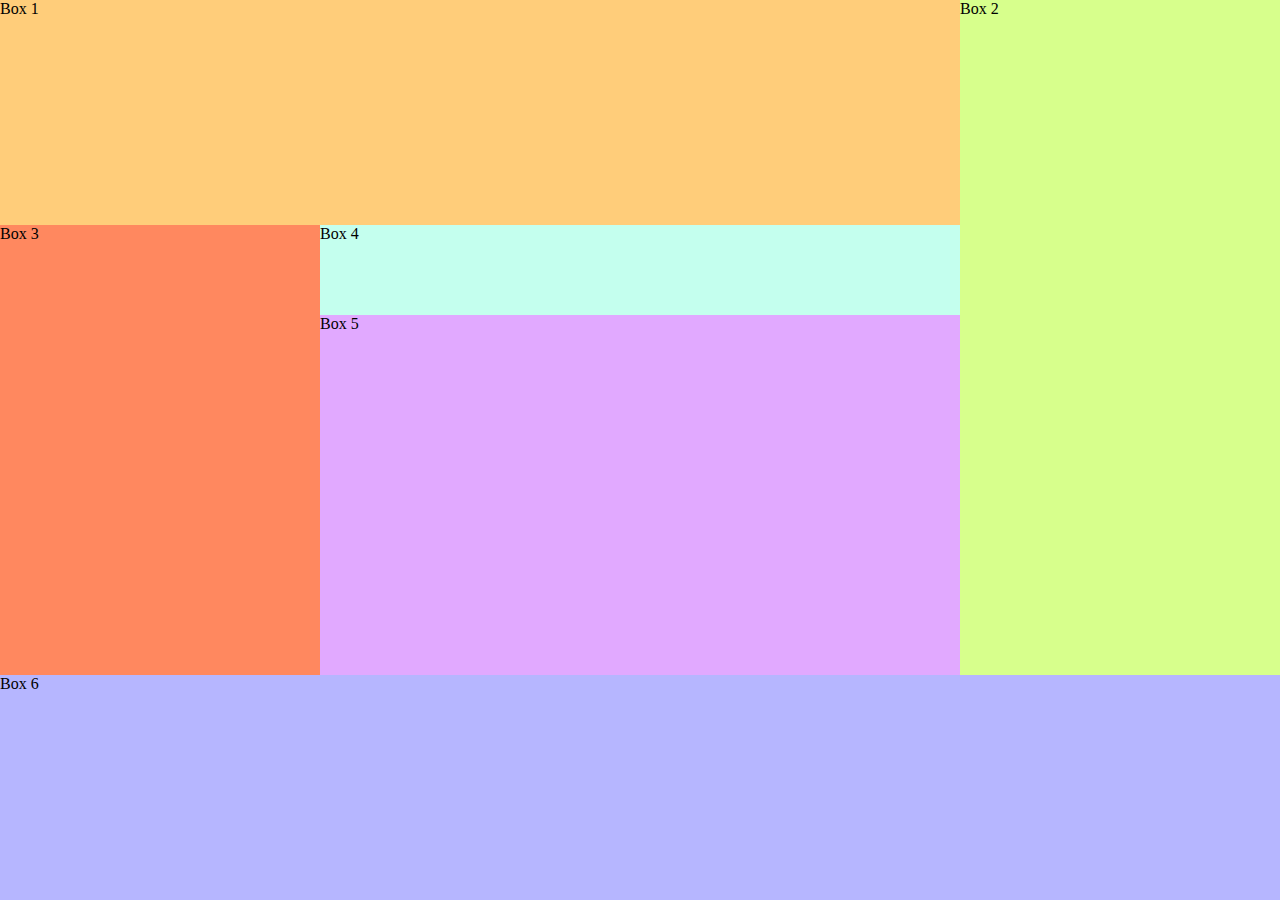
==== index.html @ 34b55236 "Initial commit" ====
<!doctype html>
<html lang="en">

<head>
  <meta charset="utf-8">
  <meta name="viewport" content="width=device-width, initial-scale=1">
  <title></title>
  <link rel="stylesheet" href="css/style.css">
</head>

<body>
<div class="horizontal">
<div class="nest1">
  <div class="box1">Box 1</div>

  <div class="nest2">
    <div class="box3">Box 3</div>
    <div class="nest3">
      <div class="box4">Box 4</div>
      <div class="box5">Box 5</div>
    </div>
  </div>
</div>
  <div class="box2">Box 2</div>
  <div class="box6">Box 6</div>
</div>

</body>

</html>
---- css/style.css ----
* {
  margin: 0;
  padding: 0;
  box-sizing: border-box;
}

.body {
  display: flex;
  flex-direction: row;
  flex-wrap: wrap;
}

.horizontal {
  display: flex;
  flex-direction: row;
  flex-wrap: wrap;
  width: 100vw;
  height: 100vh;
}

.nest1 { /* 1 nest2 */
  display: flex;
  flex-direction: column;
  flex-wrap: wrap;
  width: 75vw;
}

.nest2 { /* 3 nest3 */
  display: flex;
  flex-direction: row;
  flex-wrap: wrap;
}

.nest3 { /* 4 5 */
  display: flex;
  flex-direction: column;
  flex-wrap: wrap;
  width: 50vw;
  height: 50vh;
  flex-grow: 1;
}

.box1 {
  width: 75vw;
  height: 25vh;

  background: #ffcd7a;
}

.box2 {
  width: 25vw;
  height: 75vh;
  background: #d7ff8c;

}

.box3 {
  width: 25vw;
  height: 50vh;
  background: #ff885f;

}

.box4 {
  width: 50vw;
  height: 20%;
  background: #c4ffee;
}

.box5 {
  width: 50vw;
  height: 80%;
  background: #e1a9ff;
}

.box6 {
  width: 100vw;
  height: 25vh;
  background: #b6b6ff;

}
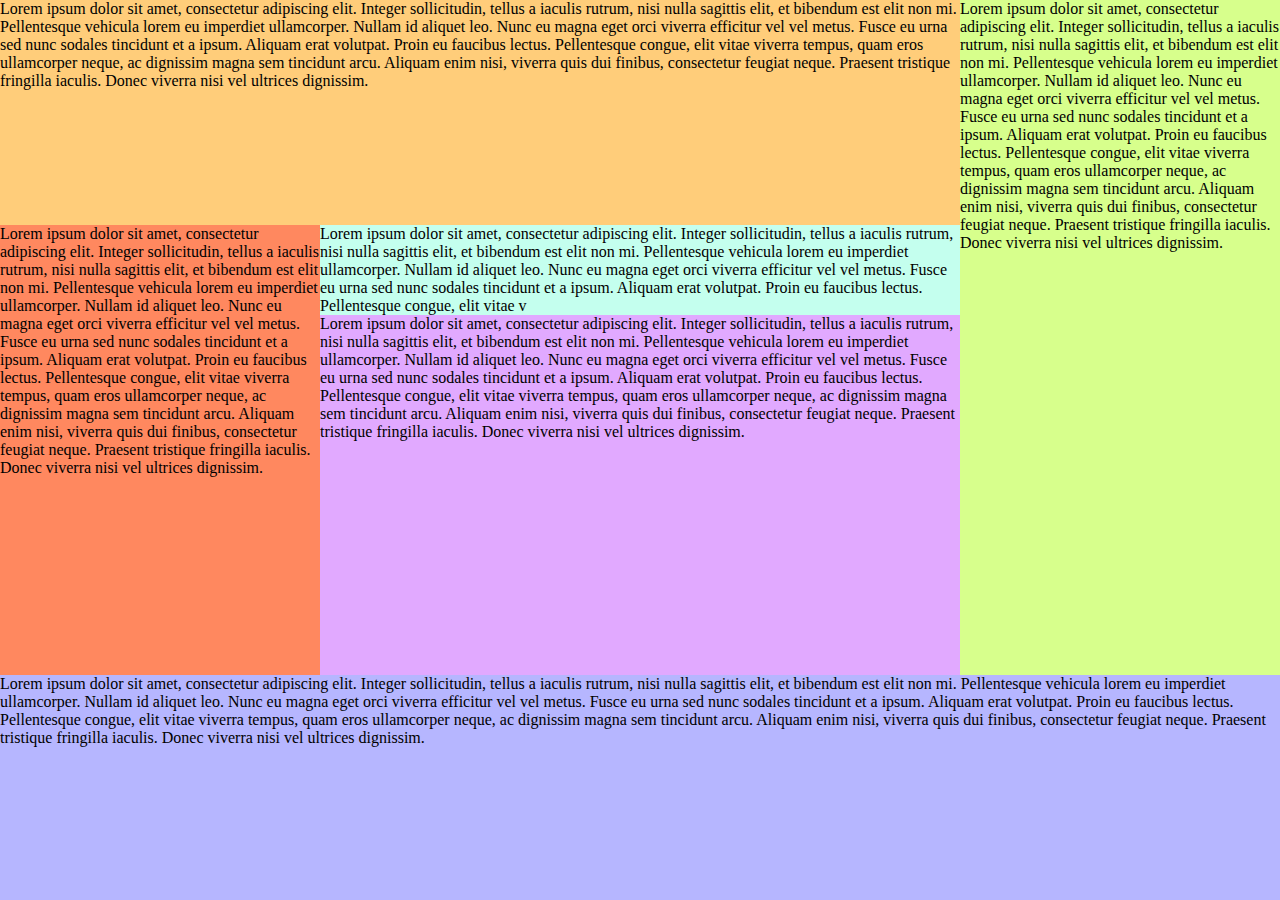
==== commit 9aa752b6: "fix" ====
--- a/index.html
+++ b/index.html
@@ -10,19 +10,57 @@
 
 <body>
 <div class="horizontal">
-<div class="nest1">
-  <div class="box1">Box 1</div>
+  <div class="nest1">
+    <div class="box1">Lorem ipsum dolor sit amet, consectetur adipiscing elit. Integer sollicitudin, tellus a iaculis
+      rutrum, nisi nulla sagittis elit, et bibendum est elit non mi. Pellentesque vehicula lorem eu imperdiet
+      ullamcorper. Nullam id aliquet leo. Nunc eu magna eget orci viverra efficitur vel vel metus. Fusce eu urna sed
+      nunc sodales tincidunt et a ipsum. Aliquam erat volutpat. Proin eu faucibus lectus. Pellentesque congue, elit
+      vitae viverra tempus, quam eros ullamcorper neque, ac dignissim magna sem tincidunt arcu. Aliquam enim nisi,
+      viverra quis dui finibus, consectetur feugiat neque. Praesent tristique fringilla iaculis. Donec viverra nisi vel
+      ultrices dignissim.
+    </div>
 
-  <div class="nest2">
-    <div class="box3">Box 3</div>
-    <div class="nest3">
-      <div class="box4">Box 4</div>
-      <div class="box5">Box 5</div>
+    <div class="nest2">
+      <div class="box3">Lorem ipsum dolor sit amet, consectetur adipiscing elit. Integer sollicitudin, tellus a iaculis
+        rutrum, nisi nulla sagittis elit, et bibendum est elit non mi. Pellentesque vehicula lorem eu imperdiet
+        ullamcorper. Nullam id aliquet leo. Nunc eu magna eget orci viverra efficitur vel vel metus. Fusce eu urna sed
+        nunc sodales tincidunt et a ipsum. Aliquam erat volutpat. Proin eu faucibus lectus. Pellentesque congue, elit
+        vitae viverra tempus, quam eros ullamcorper neque, ac dignissim magna sem tincidunt arcu. Aliquam enim nisi,
+        viverra quis dui finibus, consectetur feugiat neque. Praesent tristique fringilla iaculis. Donec viverra nisi
+        vel ultrices dignissim.
+      </div>
+      <div class="nest3">
+        <div class="box4">Lorem ipsum dolor sit amet, consectetur adipiscing elit. Integer sollicitudin, tellus a
+          iaculis rutrum, nisi nulla sagittis elit, et bibendum est elit non mi. Pellentesque vehicula lorem eu
+          imperdiet ullamcorper. Nullam id aliquet leo. Nunc eu magna eget orci viverra efficitur vel vel metus. Fusce
+          eu urna sed nunc sodales tincidunt et a ipsum. Aliquam erat volutpat. Proin eu faucibus lectus. Pellentesque
+          congue, elit vitae v
+        </div>
+        <div class="box5">Lorem ipsum dolor sit amet, consectetur adipiscing elit. Integer sollicitudin, tellus a
+          iaculis rutrum, nisi nulla sagittis elit, et bibendum est elit non mi. Pellentesque vehicula lorem eu
+          imperdiet ullamcorper. Nullam id aliquet leo. Nunc eu magna eget orci viverra efficitur vel vel metus. Fusce
+          eu urna sed nunc sodales tincidunt et a ipsum. Aliquam erat volutpat. Proin eu faucibus lectus. Pellentesque
+          congue, elit vitae viverra tempus, quam eros ullamcorper neque, ac dignissim magna sem tincidunt arcu. Aliquam
+          enim nisi, viverra quis dui finibus, consectetur feugiat neque. Praesent tristique fringilla iaculis. Donec
+          viverra nisi vel ultrices dignissim.
+        </div>
+      </div>
     </div>
   </div>
-</div>
-  <div class="box2">Box 2</div>
-  <div class="box6">Box 6</div>
+  <div class="box2">Lorem ipsum dolor sit amet, consectetur adipiscing elit. Integer sollicitudin, tellus a iaculis
+    rutrum, nisi nulla sagittis elit, et bibendum est elit non mi. Pellentesque vehicula lorem eu imperdiet ullamcorper.
+    Nullam id aliquet leo. Nunc eu magna eget orci viverra efficitur vel vel metus. Fusce eu urna sed nunc sodales
+    tincidunt et a ipsum. Aliquam erat volutpat. Proin eu faucibus lectus. Pellentesque congue, elit vitae viverra
+    tempus, quam eros ullamcorper neque, ac dignissim magna sem tincidunt arcu. Aliquam enim nisi, viverra quis dui
+    finibus, consectetur feugiat neque. Praesent tristique fringilla iaculis. Donec viverra nisi vel ultrices dignissim.
+  </div>
+  <div class="box6">Lorem ipsum dolor sit amet, consectetur adipiscing elit. Integer sollicitudin, tellus a iaculis
+    rutrum, nisi nulla sagittis elit, et bibendum est elit non mi. Pellentesque vehicula lorem eu imperdiet ullamcorper.
+    Nullam id aliquet leo. Nunc eu magna eget orci viverra efficitur vel vel metus. Fusce eu urna sed nunc sodales
+    tincidunt et a ipsum. Aliquam erat volutpat. Proin eu faucibus lectus. Pellentesque congue, elit vitae viverra
+    tempus, quam eros ullamcorper neque, ac dignissim magna sem tincidunt arcu. Aliquam enim nisi, viverra quis dui
+    finibus, consectetur feugiat neque. Praesent tristique fringilla iaculis. Donec viverra nisi vel ultrices dignissim.
+  </div>
 </div>
 
 </body>
--- a/css/style.css
+++ b/css/style.css
@@ -5,9 +5,11 @@
 }
 
 .body {
+
   display: flex;
   flex-direction: row;
   flex-wrap: wrap;
+  height: 100vh;
 }
 
 .horizontal {
@@ -15,14 +17,14 @@
   flex-direction: row;
   flex-wrap: wrap;
   width: 100vw;
-  height: 100vh;
+
 }
 
 .nest1 { /* 1 nest2 */
   display: flex;
   flex-direction: column;
   flex-wrap: wrap;
-  width: 75vw;
+
 }
 
 .nest2 { /* 3 nest3 */
@@ -35,9 +37,8 @@
   display: flex;
   flex-direction: column;
   flex-wrap: wrap;
-  width: 50vw;
-  height: 50vh;
-  flex-grow: 1;
+margin-bottom: -1px;
+
 }
 
 .box1 {
@@ -48,6 +49,7 @@
 }
 
 .box2 {
+
   width: 25vw;
   height: 75vh;
   background: #d7ff8c;
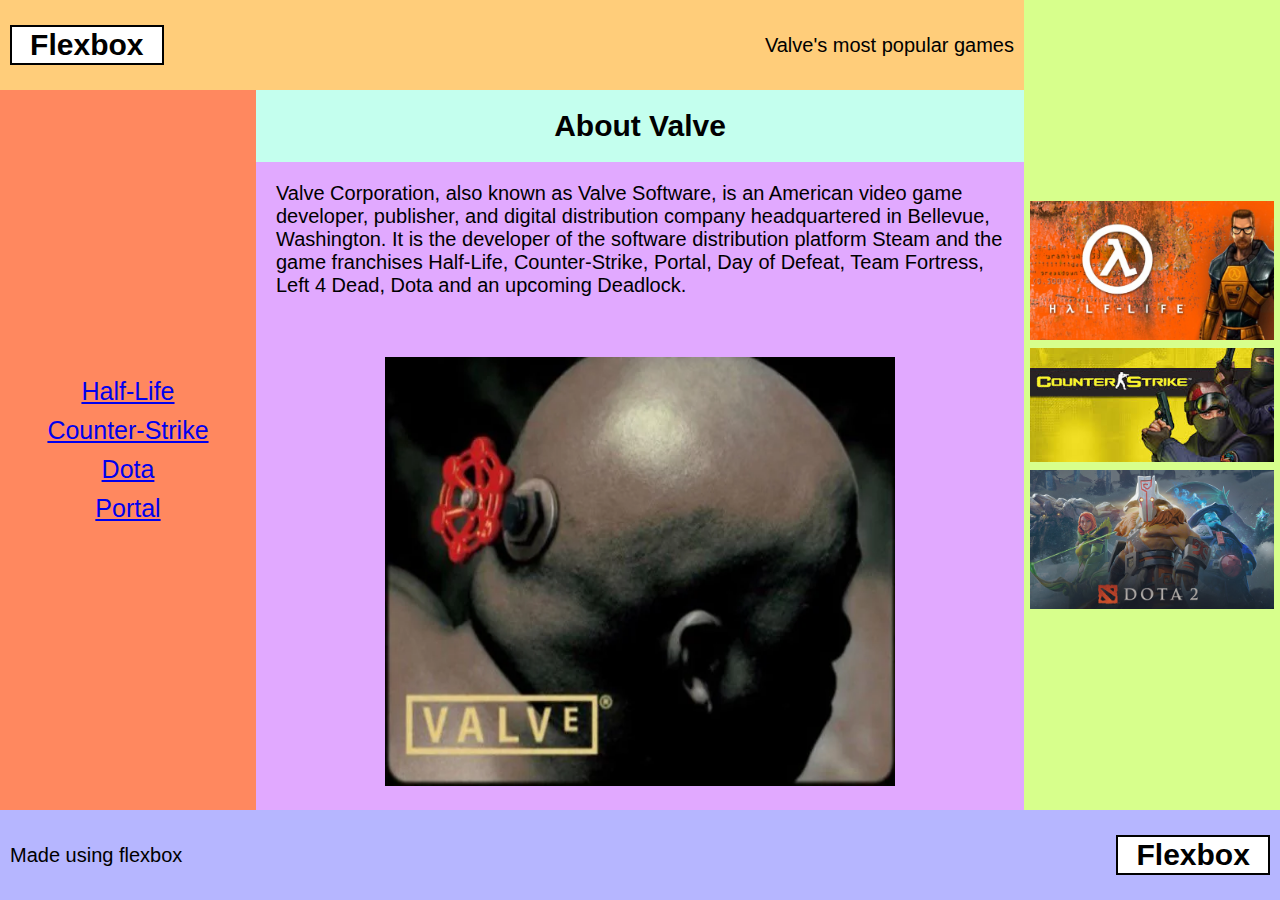
==== commit c02f83c1: "final" ====
--- a/index.html
+++ b/index.html
@@ -11,58 +11,47 @@
 <body>
 <div class="horizontal">
   <div class="nest1">
-    <div class="box1">Lorem ipsum dolor sit amet, consectetur adipiscing elit. Integer sollicitudin, tellus a iaculis
-      rutrum, nisi nulla sagittis elit, et bibendum est elit non mi. Pellentesque vehicula lorem eu imperdiet
-      ullamcorper. Nullam id aliquet leo. Nunc eu magna eget orci viverra efficitur vel vel metus. Fusce eu urna sed
-      nunc sodales tincidunt et a ipsum. Aliquam erat volutpat. Proin eu faucibus lectus. Pellentesque congue, elit
-      vitae viverra tempus, quam eros ullamcorper neque, ac dignissim magna sem tincidunt arcu. Aliquam enim nisi,
-      viverra quis dui finibus, consectetur feugiat neque. Praesent tristique fringilla iaculis. Donec viverra nisi vel
-      ultrices dignissim.
+    <div class="box1">
+      <div class="box">
+        <h1>Flexbox</h1>
+      </div>
+      <p>Valve's most popular games</p>
     </div>
-
     <div class="nest2">
-      <div class="box3">Lorem ipsum dolor sit amet, consectetur adipiscing elit. Integer sollicitudin, tellus a iaculis
-        rutrum, nisi nulla sagittis elit, et bibendum est elit non mi. Pellentesque vehicula lorem eu imperdiet
-        ullamcorper. Nullam id aliquet leo. Nunc eu magna eget orci viverra efficitur vel vel metus. Fusce eu urna sed
-        nunc sodales tincidunt et a ipsum. Aliquam erat volutpat. Proin eu faucibus lectus. Pellentesque congue, elit
-        vitae viverra tempus, quam eros ullamcorper neque, ac dignissim magna sem tincidunt arcu. Aliquam enim nisi,
-        viverra quis dui finibus, consectetur feugiat neque. Praesent tristique fringilla iaculis. Donec viverra nisi
-        vel ultrices dignissim.
+      <div class="box3">
+        <ul>
+          <li><a href="index1.html">Half-Life</a></li>
+          <li><a href="index2.html">Counter-Strike</a></li>
+          <li><a href="index3.html">Dota</a></li>
+          <li><a href="index4.html">Portal</a></li>
+        </ul>
       </div>
       <div class="nest3">
-        <div class="box4">Lorem ipsum dolor sit amet, consectetur adipiscing elit. Integer sollicitudin, tellus a
-          iaculis rutrum, nisi nulla sagittis elit, et bibendum est elit non mi. Pellentesque vehicula lorem eu
-          imperdiet ullamcorper. Nullam id aliquet leo. Nunc eu magna eget orci viverra efficitur vel vel metus. Fusce
-          eu urna sed nunc sodales tincidunt et a ipsum. Aliquam erat volutpat. Proin eu faucibus lectus. Pellentesque
-          congue, elit vitae v
+        <div class="box4">
+          <h2>About Valve</h2>
         </div>
-        <div class="box5">Lorem ipsum dolor sit amet, consectetur adipiscing elit. Integer sollicitudin, tellus a
-          iaculis rutrum, nisi nulla sagittis elit, et bibendum est elit non mi. Pellentesque vehicula lorem eu
-          imperdiet ullamcorper. Nullam id aliquet leo. Nunc eu magna eget orci viverra efficitur vel vel metus. Fusce
-          eu urna sed nunc sodales tincidunt et a ipsum. Aliquam erat volutpat. Proin eu faucibus lectus. Pellentesque
-          congue, elit vitae viverra tempus, quam eros ullamcorper neque, ac dignissim magna sem tincidunt arcu. Aliquam
-          enim nisi, viverra quis dui finibus, consectetur feugiat neque. Praesent tristique fringilla iaculis. Donec
-          viverra nisi vel ultrices dignissim.
+        <div class="box5">
+          <p>Valve Corporation, also known as Valve Software, is an American video game developer, publisher,
+            and digital distribution company headquartered in Bellevue, Washington. It is the developer of the
+            software distribution platform Steam and the game franchises Half-Life, Counter-Strike, Portal,
+            Day of Defeat, Team Fortress, Left 4 Dead, Dota and an upcoming Deadlock.</p>
+          <img src="img/openmindlogo.png" alt="valve logo">
         </div>
       </div>
     </div>
   </div>
-  <div class="box2">Lorem ipsum dolor sit amet, consectetur adipiscing elit. Integer sollicitudin, tellus a iaculis
-    rutrum, nisi nulla sagittis elit, et bibendum est elit non mi. Pellentesque vehicula lorem eu imperdiet ullamcorper.
-    Nullam id aliquet leo. Nunc eu magna eget orci viverra efficitur vel vel metus. Fusce eu urna sed nunc sodales
-    tincidunt et a ipsum. Aliquam erat volutpat. Proin eu faucibus lectus. Pellentesque congue, elit vitae viverra
-    tempus, quam eros ullamcorper neque, ac dignissim magna sem tincidunt arcu. Aliquam enim nisi, viverra quis dui
-    finibus, consectetur feugiat neque. Praesent tristique fringilla iaculis. Donec viverra nisi vel ultrices dignissim.
+  <div class="box2">
+    <img src="img/half-life.jpg" alt="Half-Life image">
+    <img src="img/counter-strike.jpg" alt="Counter-Strike image">
+    <img src="img/dota2.jpg" alt="Dota 2 image">
   </div>
-  <div class="box6">Lorem ipsum dolor sit amet, consectetur adipiscing elit. Integer sollicitudin, tellus a iaculis
-    rutrum, nisi nulla sagittis elit, et bibendum est elit non mi. Pellentesque vehicula lorem eu imperdiet ullamcorper.
-    Nullam id aliquet leo. Nunc eu magna eget orci viverra efficitur vel vel metus. Fusce eu urna sed nunc sodales
-    tincidunt et a ipsum. Aliquam erat volutpat. Proin eu faucibus lectus. Pellentesque congue, elit vitae viverra
-    tempus, quam eros ullamcorper neque, ac dignissim magna sem tincidunt arcu. Aliquam enim nisi, viverra quis dui
-    finibus, consectetur feugiat neque. Praesent tristique fringilla iaculis. Donec viverra nisi vel ultrices dignissim.
+  <div class="box6">
+    <p>Made using flexbox</p>
+    <div class = box>
+      <h1>Flexbox</h1>
+    </div>
   </div>
 </div>
 
 </body>
-
 </html>
--- a/css/style.css
+++ b/css/style.css
@@ -1,3 +1,4 @@
+
 * {
   margin: 0;
   padding: 0;
@@ -5,10 +6,10 @@
 }
 
 .body {
-
   display: flex;
   flex-direction: row;
   flex-wrap: wrap;
+  align-items: flex-end;
   height: 100vh;
 }
 
@@ -17,6 +18,7 @@
   flex-direction: row;
   flex-wrap: wrap;
   width: 100vw;
+  min-height: fit-content;
 
 }
 
@@ -24,7 +26,6 @@
   display: flex;
   flex-direction: column;
   flex-wrap: wrap;
-
 }
 
 .nest2 { /* 3 nest3 */
@@ -37,47 +38,123 @@
   display: flex;
   flex-direction: column;
   flex-wrap: wrap;
-margin-bottom: -1px;
 
 }
 
 .box1 {
-  width: 75vw;
-  height: 25vh;
-
+  flex-wrap: wrap;
+  padding: 10px;
+  display: flex;
+  justify-content: space-between;
+  align-items: center;
+  font-family: Arial, Helvetica, sans-serif;
+  font-size: 20px;
+  width: 80vw;
+  height: 10vh;
+  min-height: 50px;
   background: #ffcd7a;
 }
 
+.box {
+  background: #ffffff;
+  display: flex;
+  width: 12vw;
+  max-width: 14vw;
+  height: auto;
+  border: 2px solid black;
+  justify-content: center;
+  align-items: center;
+  padding: 1px;
+  font-size: clamp(1px, 1.5vw, 15px);
+}
+
+.h1{
+  font-family: Arial, Helvetica, sans-serif;
+}
+
+
 .box2 {
+  display: flex;
+  flex-direction: column;
+  justify-content: center;
+  align-items: center;
+  width: 20vw;
+  height: 90vh;
+  background: #d7ff8c;
+  overflow-x: hidden;
+  overflow-y: hidden;
+}
 
-  width: 25vw;
-  height: 75vh;
-  background: #d7ff8c;
+.box2 img {
+  max-width: 95%;
+  height: auto;
+  margin: 4px;
 
 }
 
+.box5 img {
+   max-width: 70%;
+   height: auto;
+   margin: 4px;
+ }
+
 .box3 {
-  width: 25vw;
-  height: 50vh;
+  flex-wrap: wrap;
+  display: flex;
+  flex-shrink: 1;
+  font-family: Arial, Helvetica, sans-serif;
+  font-size: 25px;
+  width: 20vw;
+  height: 80vh;
   background: #ff885f;
+  padding: 10px;
+  justify-content: center;
+  align-items: center;
+}
 
+.box3 ul{
+  list-style: none;
+  text-align: center;
+}
+
+.box3 ul li{
+  margin: 10px;
 }
 
 .box4 {
-  width: 50vw;
-  height: 20%;
+  flex-wrap: wrap;
+  display: flex;
+  justify-content: center;
+  align-items: center;
+  font-family: Arial, Helvetica, sans-serif;
+  font-size: 20px;
+  width: 60vw;
+  height: 10%;
   background: #c4ffee;
 }
 
 .box5 {
-  width: 50vw;
-  height: 80%;
+  flex-wrap: wrap;
+  display: flex;
+  justify-content: center;
+  font-family: Arial, Helvetica, sans-serif;
+  font-size: 20px;
+  width: 60vw;
+  height: 90%;
   background: #e1a9ff;
+  padding: 20px;
+  overflow: auto;
 }
 
 .box6 {
+  flex-wrap: wrap;
+  display: flex;
+  justify-content: space-between;
+  align-items: center;
+  font-family: Arial, Helvetica, sans-serif;
+  padding: 10px;
+  font-size: 20px;
   width: 100vw;
-  height: 25vh;
+  height: 10vh;
   background: #b6b6ff;
-
 }
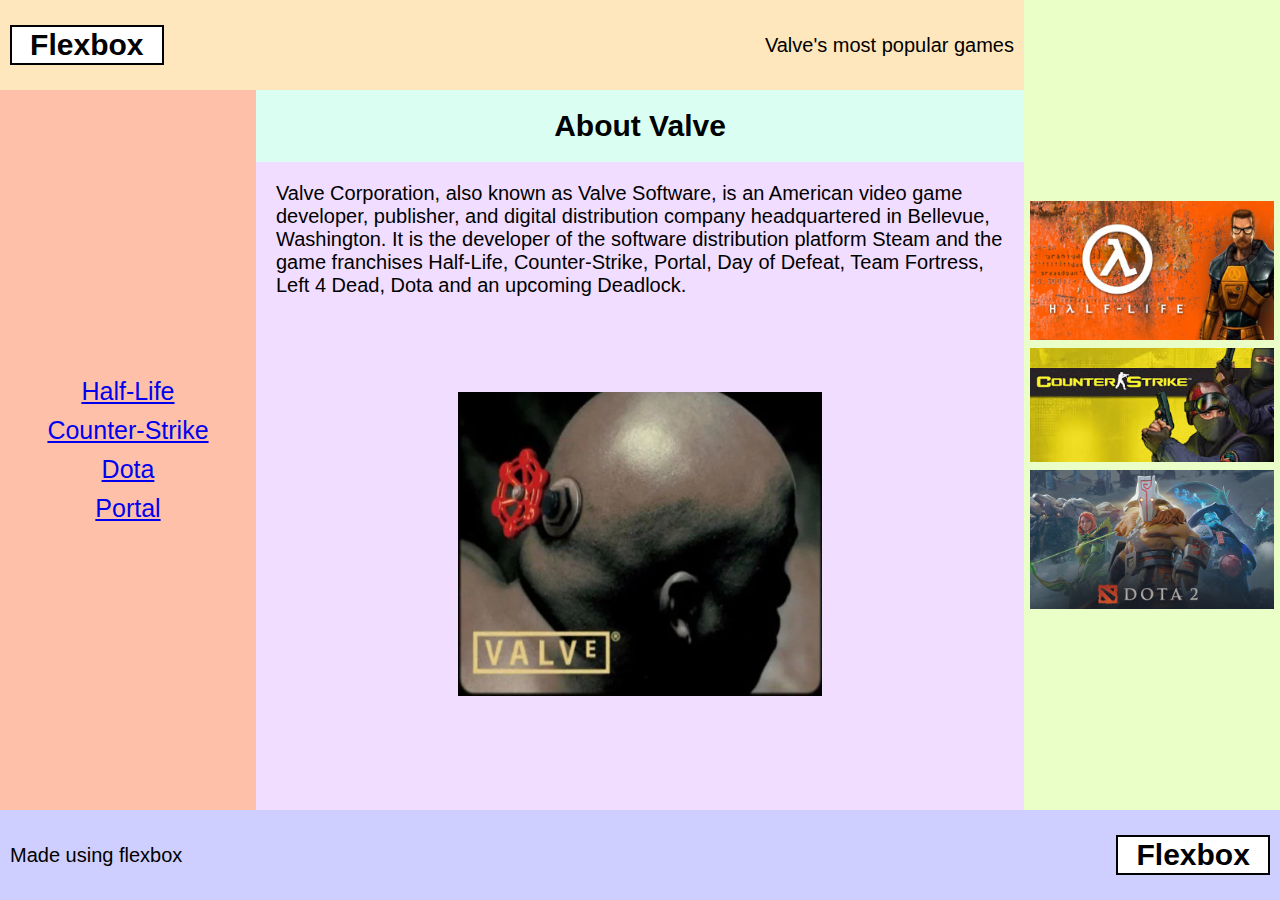
==== commit fe2a732a: "fixed main page for full hd resolution" ====
--- a/index.html
+++ b/index.html
@@ -5,7 +5,7 @@
   <meta charset="utf-8">
   <meta name="viewport" content="width=device-width, initial-scale=1">
   <title></title>
-  <link rel="stylesheet" href="css/style.css">
+  <link rel="stylesheet" href="css/style2.css">
 </head>
 
 <body>
--- a/css/style2.css
+++ b/css/style2.css
@@ -0,0 +1,160 @@
+
+* {
+  margin: 0;
+  padding: 0;
+  box-sizing: border-box;
+}
+
+.body {
+  display: flex;
+  flex-direction: row;
+  flex-wrap: wrap;
+  align-items: flex-end;
+  height: 100vh;
+}
+
+.horizontal {
+  display: flex;
+  flex-direction: row;
+  flex-wrap: wrap;
+  width: 100vw;
+  min-height: fit-content;
+
+}
+
+.nest1 { /* 1 nest2 */
+  display: flex;
+  flex-direction: column;
+  flex-wrap: wrap;
+}
+
+.nest2 { /* 3 nest3 */
+  display: flex;
+  flex-direction: row;
+  flex-wrap: wrap;
+}
+
+.nest3 { /* 4 5 */
+  display: flex;
+  flex-direction: column;
+  flex-wrap: wrap;
+
+}
+
+.box1 {
+  flex-wrap: wrap;
+  padding: 10px;
+  display: flex;
+  justify-content: space-between;
+  align-items: center;
+  font-family: Arial, Helvetica, sans-serif;
+  font-size: 20px;
+  width: 80vw;
+  height: 10vh;
+  min-height: 50px;
+  background: #ffe7bd;
+}
+
+.box {
+  background: #ffffff;
+  display: flex;
+  width: 12vw;
+  max-width: 14vw;
+  height: auto;
+  border: 2px solid black;
+  justify-content: center;
+  align-items: center;
+  padding: 1px;
+  font-size: clamp(1px, 1.5vw, 15px);
+}
+
+.h1{
+  font-family: Arial, Helvetica, sans-serif;
+}
+
+
+.box2 {
+  display: flex;
+  flex-direction: column;
+  justify-content: center;
+  align-items: center;
+  width: 20vw;
+  height: 90vh;
+  background: #eaffc8;
+  overflow-x: hidden;
+  overflow-y: hidden;
+}
+
+.box2 img {
+  max-width: 95%;
+  height: auto;
+  margin: 4px;
+
+}
+
+.box5 img {
+   max-width: 50%;
+   height: 50%;
+   margin: 4px;
+ }
+
+.box3 {
+  flex-wrap: wrap;
+  display: flex;
+  flex-shrink: 1;
+  font-family: Arial, Helvetica, sans-serif;
+  font-size: 25px;
+  width: 20vw;
+  height: 80vh;
+  background: #ffc0a9;
+  padding: 10px;
+  justify-content: center;
+  align-items: center;
+}
+
+.box3 ul{
+  list-style: none;
+  text-align: center;
+}
+
+.box3 ul li{
+  margin: 10px;
+}
+
+.box4 {
+  flex-wrap: wrap;
+  display: flex;
+  justify-content: center;
+  align-items: center;
+  font-family: Arial, Helvetica, sans-serif;
+  font-size: 20px;
+  width: 60vw;
+  height: 10%;
+  background: #dafff2;
+}
+
+.box5 {
+  flex-wrap: wrap;
+  display: flex;
+  justify-content: center;
+  font-family: Arial, Helvetica, sans-serif;
+  font-size: 20px;
+  width: 60vw;
+  height: 90%;
+  background: #f1ddff;
+  padding: 20px;
+  overflow: auto;
+}
+
+.box6 {
+  flex-wrap: wrap;
+  display: flex;
+  justify-content: space-between;
+  align-items: center;
+  font-family: Arial, Helvetica, sans-serif;
+  padding: 10px;
+  font-size: 20px;
+  width: 100vw;
+  height: 10vh;
+  background: #cfcfff;
+}
